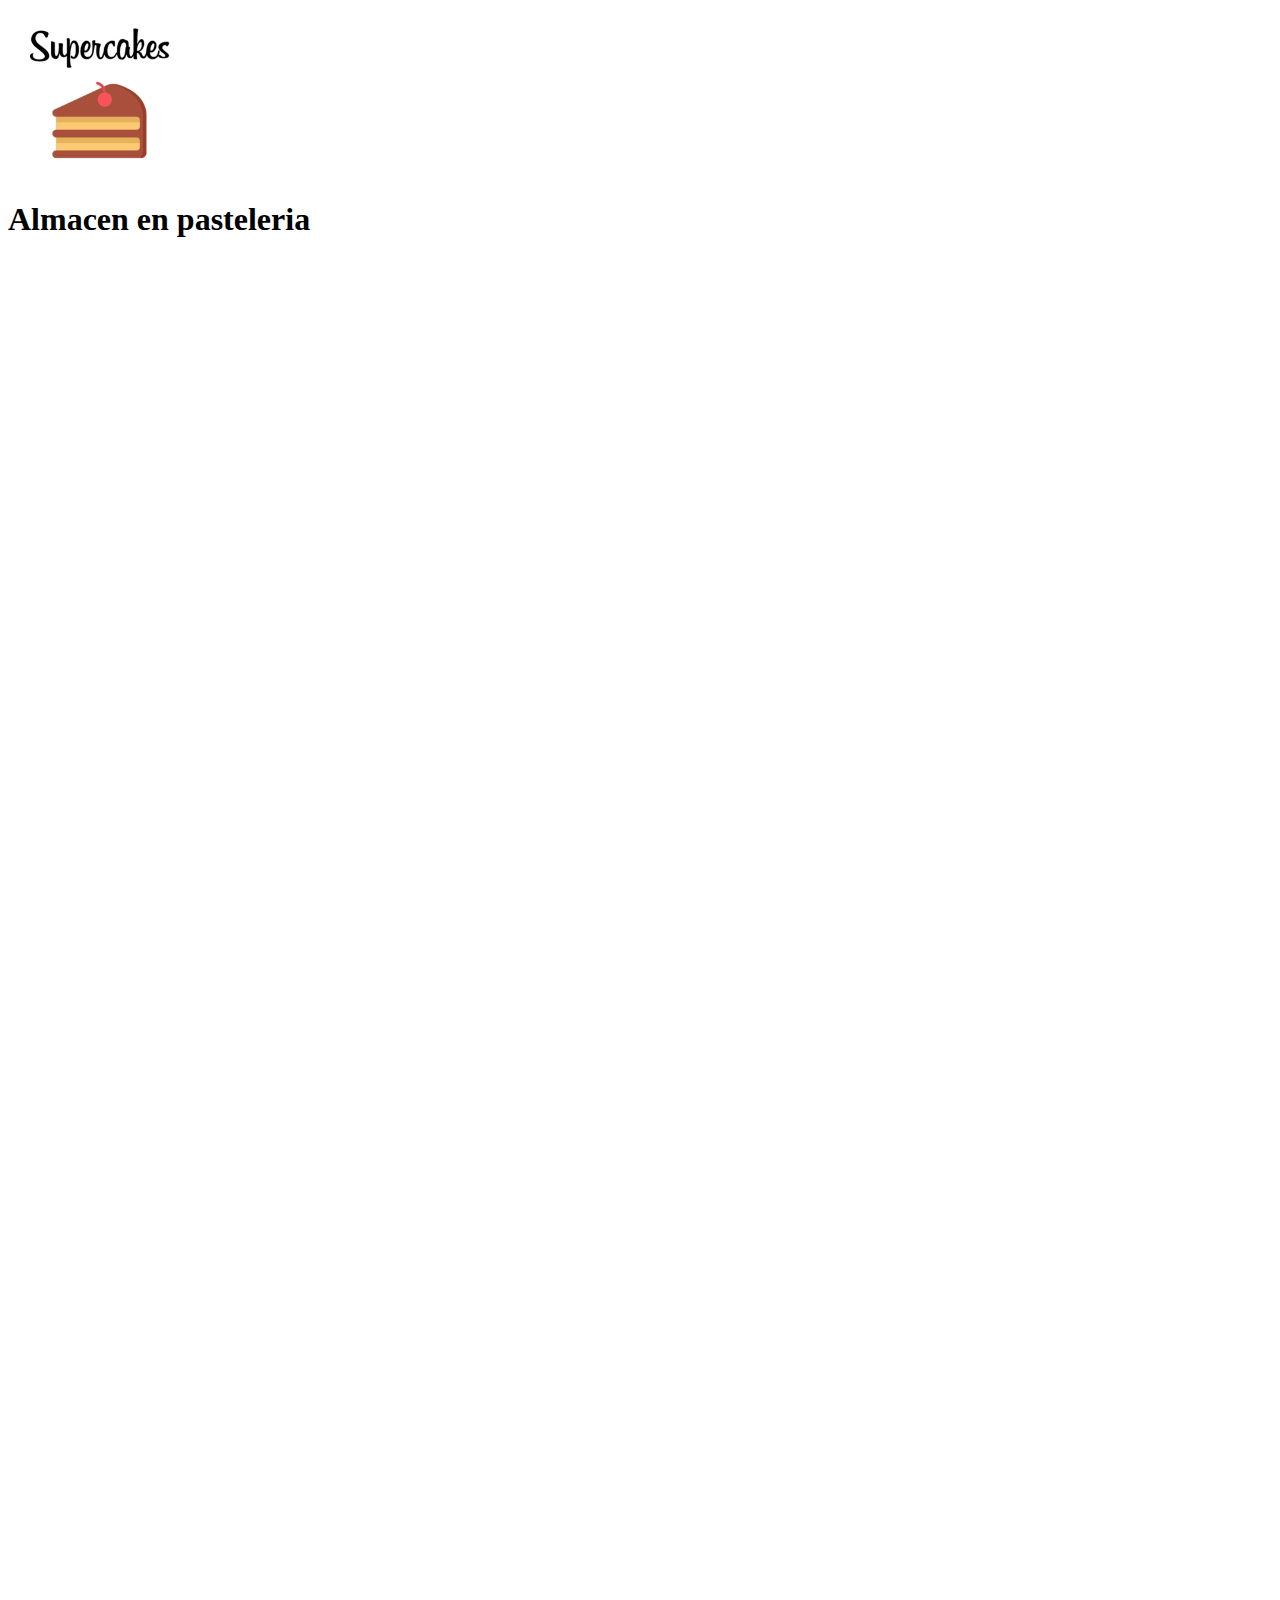
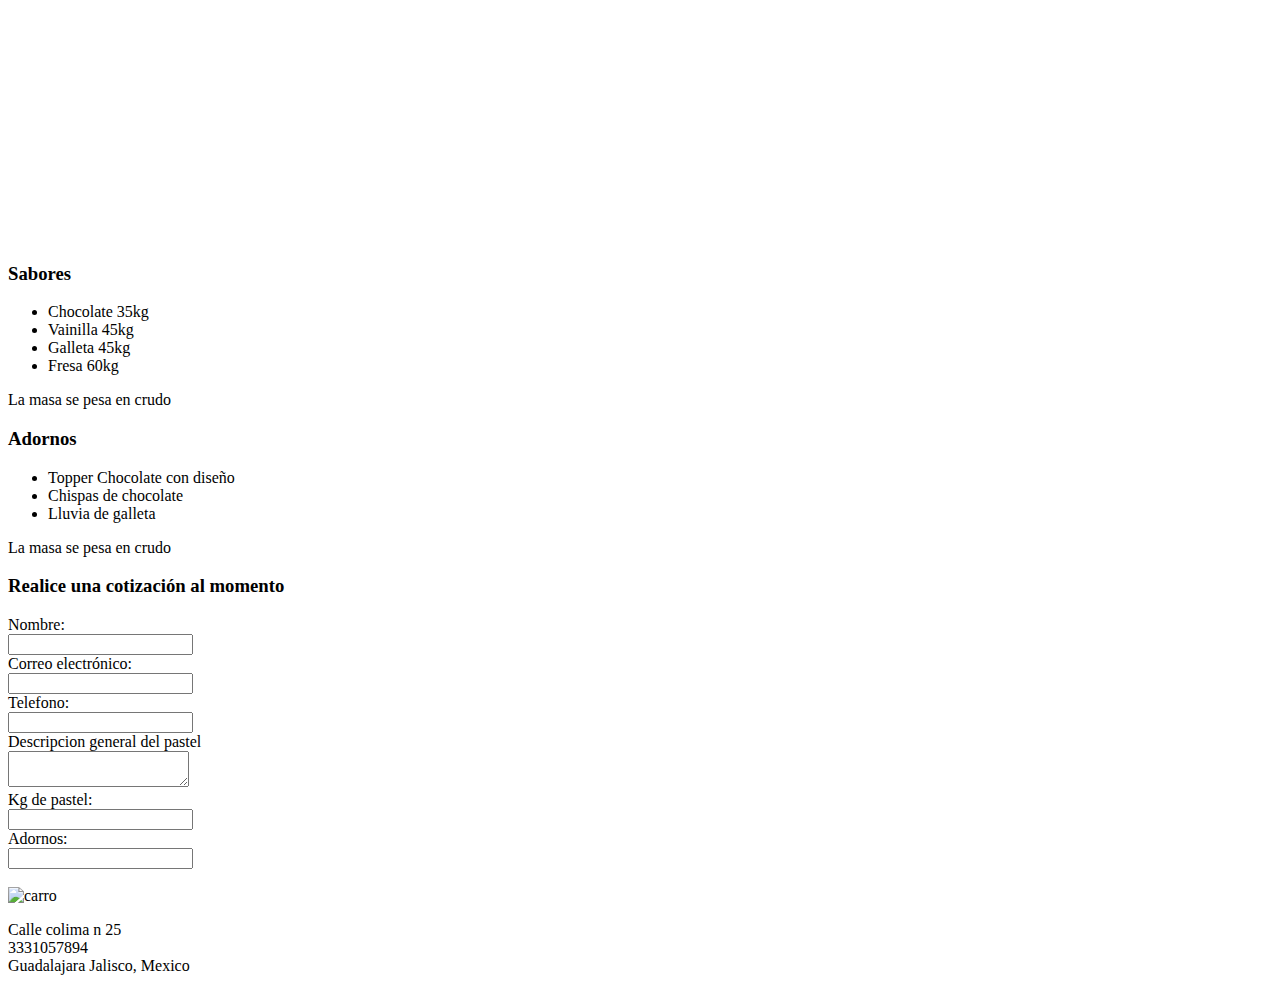
==== 02-html/pasteleria/indexadmin.html @ 0bd9b95a "primer commit" ====
<!DOCTYPE html>
<html lang="en">

<head>
    <meta charset="UTF-8">
    <meta http-equiv="X-UA-Compatible" content="IE=edge">
    <meta name="viewport" content="width=device-width, initial-scale=1.0">
    <title>Practica en Launch X</title>
</head>


<body>
    <div class="logo">
        <img src="./img/logo.jpg" id="logo" alt="">
        <style>
            #logo {
                width: 15%;
            }
        </style>
    </div>

    <h1>Almacen en pasteleria</h1>


    <br><br><br><br><br><br><br><br><br><br><br><br><br><br><br><br><br><br><br><br><br><br><br><br><br><br><br><br><br><br><br><br><br><br><br><br><br><br><br><br><br><br><br><br><br><br><br><br><br><br><br><br><br><br><br><br><br><br><br><br><br><br><br><br><br><br><br><br><br><br><br><br><br><br><br><br><br><br><br><br><br><br><br><br><br><br><br><br>


    <div class="sabores">
        <h3>Sabores</h3>
        <ul>
            <li>Chocolate 35kg</li>
            <li>Vainilla 45kg</li>
            <li>Galleta 45kg</li>
            <li>Fresa 60kg</li>
        </ul>
        <p>La masa se pesa en crudo</p>


    </div>


    <div class="adornos">
        <h3>Adornos</h3>
        <ul>
            <li>Topper Chocolate con diseño</li>
            <li>Chispas de chocolate</li>
            <li>Lluvia de galleta</li>

        </ul>
        <p>La masa se pesa en crudo</p>


    </div>

    <form action="">
        <h3>Realice una cotización al momento</h3>


        <label for="name">Nombre:</label>
        <br>
        <input type="text" id="name" name="user_name">


        <br>
        <label for="mail">Correo electrónico:</label>
        <br>
        <input type="email" id="mail" name="user_mail">

        <br>
        <label for="telefono">Telefono:</label>
        <br>
        <input type="tel" id="telefono" name="user_phone">
        <br>
        <label for="msg">Descripcion general del pastel</label>
        <br>
        <textarea id="msg" name="user_message"></textarea>



        <br>
        <label for="masas">Kg de pastel:</label>

        <br>
        <input list="masas">

        <datalist id="masas">
  <option value="Chocolate">
  <option value="Vainilla">
  <option value="Galleta">
  <option value="Fresa">
  
</datalist>
        <br>

        <label for="masas">Adornos:</label>

        <br>
        <input list="adornos">

        <datalist id="adornos">
  <option value="Topper Chocolate con diseño">
  <option value="Chispas de chocolate">
  <option value="Lluvia de galleta">
  
    
  
</datalist>





    </form>

    <br>
    <img src="https://st2.depositphotos.com/1009864/5937/i/950/depositphotos_59378839-stock-photo-different-pieces-of-cake-on.jpg" alt="carro">
</body>


<footer>

    <p>Calle colima n 25 <br> 3331057894 <br> Guadalajara Jalisco, Mexico</p>

</footer>

</html>
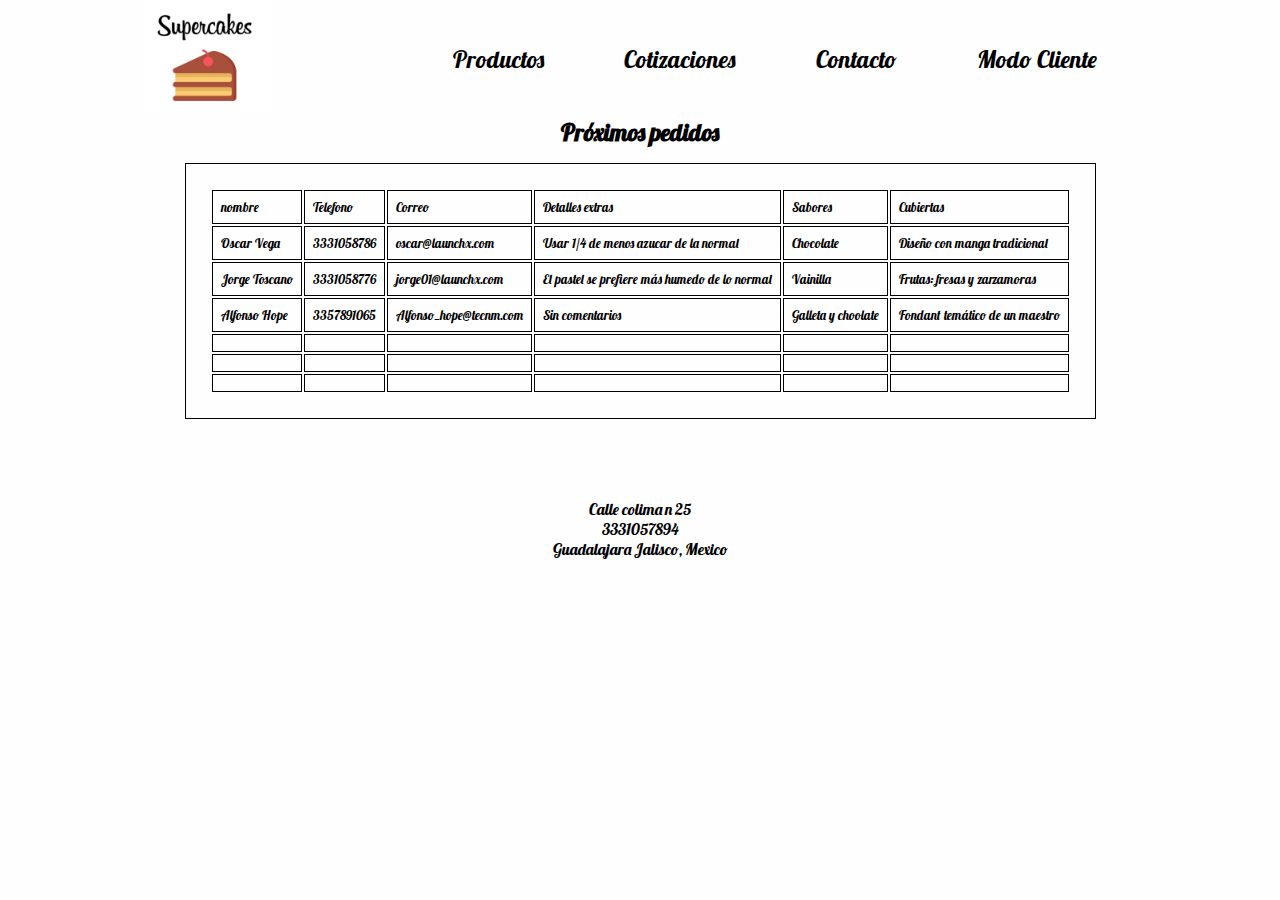
==== commit bfbceecb: "imagenes corregidas" ====
--- a/02-html/pasteleria/indexadmin.html
+++ b/02-html/pasteleria/indexadmin.html
@@ -5,122 +5,137 @@
     <meta charset="UTF-8">
     <meta http-equiv="X-UA-Compatible" content="IE=edge">
     <meta name="viewport" content="width=device-width, initial-scale=1.0">
-    <title>Practica en Launch X</title>
+    <link rel="stylesheet" href="./styles/style.css">
+    <link rel="preconnect" href="https://fonts.googleapis.com">
+    <link rel="preconnect" href="https://fonts.gstatic.com" crossorigin>
+    <link href="https://fonts.googleapis.com/css2?family=Lobster&display=swap" rel="stylesheet">
+    <title>Supercakes</title>
 </head>
 
 
 <body>
-    <div class="logo">
-        <img src="./img/logo.jpg" id="logo" alt="">
-        <style>
-            #logo {
-                width: 15%;
-            }
-        </style>
-    </div>
-
-    <h1>Almacen en pasteleria</h1>
-
-
-    <br><br><br><br><br><br><br><br><br><br><br><br><br><br><br><br><br><br><br><br><br><br><br><br><br><br><br><br><br><br><br><br><br><br><br><br><br><br><br><br><br><br><br><br><br><br><br><br><br><br><br><br><br><br><br><br><br><br><br><br><br><br><br><br><br><br><br><br><br><br><br><br><br><br><br><br><br><br><br><br><br><br><br><br><br><br><br><br>
-
-
-    <div class="sabores">
-        <h3>Sabores</h3>
-        <ul>
-            <li>Chocolate 35kg</li>
-            <li>Vainilla 45kg</li>
-            <li>Galleta 45kg</li>
-            <li>Fresa 60kg</li>
-        </ul>
-        <p>La masa se pesa en crudo</p>
-
-
-    </div>
-
-
-    <div class="adornos">
-        <h3>Adornos</h3>
-        <ul>
-            <li>Topper Chocolate con diseño</li>
-            <li>Chispas de chocolate</li>
-            <li>Lluvia de galleta</li>
-
-        </ul>
-        <p>La masa se pesa en crudo</p>
-
-
-    </div>
-
-    <form action="">
-        <h3>Realice una cotización al momento</h3>
-
-
-        <label for="name">Nombre:</label>
-        <br>
-        <input type="text" id="name" name="user_name">
-
-
-        <br>
-        <label for="mail">Correo electrónico:</label>
-        <br>
-        <input type="email" id="mail" name="user_mail">
-
-        <br>
-        <label for="telefono">Telefono:</label>
-        <br>
-        <input type="tel" id="telefono" name="user_phone">
-        <br>
-        <label for="msg">Descripcion general del pastel</label>
-        <br>
-        <textarea id="msg" name="user_message"></textarea>
-
-
-
-        <br>
-        <label for="masas">Kg de pastel:</label>
-
-        <br>
-        <input list="masas">
-
-        <datalist id="masas">
-  <option value="Chocolate">
-  <option value="Vainilla">
-  <option value="Galleta">
-  <option value="Fresa">
-  
-</datalist>
-        <br>
-
-        <label for="masas">Adornos:</label>
-
-        <br>
-        <input list="adornos">
-
-        <datalist id="adornos">
-  <option value="Topper Chocolate con diseño">
-  <option value="Chispas de chocolate">
-  <option value="Lluvia de galleta">
-  
-    
-  
-</datalist>
 
 
 
 
 
-    </form>
 
-    <br>
-    <img src="https://st2.depositphotos.com/1009864/5937/i/950/depositphotos_59378839-stock-photo-different-pieces-of-cake-on.jpg" alt="carro">
+
+    <div class="menu_principal">
+        <div class="logo">
+            <img src="./img/logo.jpg" id="logo" alt="">
+
+        </div>
+
+        <div class="menu_cabezal">
+            <a href="#Sabores" id="">
+                <p>Productos</p>
+            </a>
+            <a href="#Cotizaciones" id="">
+                <p>Cotizaciones</p>
+            </a>
+            <a href="#footer">
+                <p>Contacto</p>
+            </a>
+
+
+
+            <div class="minilogo">
+                <a href="./index.html">
+                    <p>Modo Cliente</p>
+                </a>
+
+
+            </div>
+        </div>
+    </div>
+
+
+    <main>
+
+        <h2>Próximos pedidos</h2>
+
+        <div class="container_pedidos">
+
+            <table>
+                <tr>
+                    <td>nombre</td>
+                    <td>Telefono</td>
+                    <td>Correo</td>
+                    <td>Detalles extras</td>
+                    <td>Sabores</td>
+                    <td>Cubiertas</td>
+                </tr>
+
+                <tr>
+                    <td>Oscar Vega</td>
+                    <td>3331058786</td>
+                    <td>oscar@launchx.com</td>
+                    <td>Usar 1/4 de menos azucar de la normal</td>
+                    <td>Chocolate</td>
+                    <td>Diseño con manga tradicional</td>
+                </tr>
+
+                <tr>
+                    <td>Jorge Toscano</td>
+                    <td>3331058776</td>
+                    <td>jorge01@launchx.com</td>
+                    <td>El pastel se prefiere más humedo de lo normal</td>
+                    <td>Vainilla</td>
+                    <td>Frutas: fresas y zarzamoras</td>
+                </tr>
+
+
+                <tr>
+                    <td>Alfonso Hope</td>
+                    <td>3357891065</td>
+                    <td>Alfonso_hope@tecnm.com</td>
+                    <td>Sin comentarios</td>
+                    <td>Galleta y choolate</td>
+                    <td>Fondant temático de un maestro</td>
+                </tr>
+
+                <tr>
+                    <td> </td>
+                    <td></td>
+                    <td></td>
+                    <td></td>
+                    <td></td>
+                    <td></td>
+                </tr>
+
+                <tr>
+                    <td> </td>
+                    <td></td>
+                    <td></td>
+                    <td></td>
+                    <td></td>
+                    <td></td>
+                </tr>
+
+                <tr>
+                    <td> </td>
+                    <td></td>
+                    <td></td>
+                    <td></td>
+                    <td></td>
+                    <td></td>
+                </tr>
+            </table>
+
+        </div>
+
+    </main>
+    <footer id="footer">
+        <div class="info">
+
+            <p>Calle colima n 25 <br> 3331057894 <br> Guadalajara Jalisco, Mexico</p>
+        </div>
+
+    </footer>
 </body>
 
 
-<footer>
 
-    <p>Calle colima n 25 <br> 3331057894 <br> Guadalajara Jalisco, Mexico</p>
-
-</footer>
 
 </html>--- a/02-html/pasteleria/styles/style.css
+++ b/02-html/pasteleria/styles/style.css
@@ -0,0 +1,189 @@
+    * {
+        box-sizing: border-box;
+        margin: 0;
+        padding: 0;
+        font-family: 'Lobster', cursive;
+    }
+    
+    html {
+        scroll-behavior: smooth;
+    }
+    
+    body {
+        background-color: #fefefe;
+        width: 100%;
+        height: 100%;
+        display: flex;
+        flex-direction: column;
+    }
+    
+    h2 {
+        text-align: center;
+        width: 100%;
+    }
+    /* Header */
+    
+    #logo {
+        width: 8rem;
+    }
+    
+    .menu_principal,
+    .menu_cabezal {
+        display: flex;
+        justify-content: space-evenly;
+        align-items: center;
+    }
+    /* .menu_cabezal {
+    margin-right: 18rem;
+}
+*/
+    
+    .minilogo {
+        display: flex;
+        flex-direction: column;
+    }
+    
+    #admin {
+        width: 2rem;
+    }
+    
+    .menu_cabezal p {
+        padding: 1rem;
+        margin: 1.5rem;
+        /* background-color: #ead295; 
+        border-radius: 35%;*/
+        font-size: 1.5rem;
+    }
+    
+    a {
+        text-decoration: none;
+        color: black;
+    }
+    
+    h4 {
+        font-size: 1.2rem;
+    }
+    /* Banner principal */
+    
+    main {
+        display: flex;
+        flex-wrap: wrap;
+        justify-content: center;
+        flex-direction: column;
+    }
+    
+    .box {
+        width: 3rem;
+        background-color: black;
+        margin: 2rem;
+    }
+    
+    .box img {
+        width: 100%;
+    }
+    /*cards container*/
+    
+    .title {
+        margin-top: 2rem;
+        text-align: center;
+    }
+    
+    .container {
+        width: 100%;
+        max-width: 1200px;
+        display: flex;
+        flex-wrap: wrap;
+        justify-content: center;
+        margin: auto;
+        /* background-color: #ead295; */
+    }
+    
+    .container .card {
+        width: 330px;
+        height: 430px;
+        border-radius: 8px;
+        box-shadow: 0 2px 2px rgba(0, 0, 0, .2);
+        overflow: hidden;
+        margin: 20px;
+        text-align: center;
+        transition: all 0.25s;
+    }
+    
+    .container .card:hover {
+        transform: translateY(-15px);
+        box-shadow: 0 12px 16px rgba(0, 0, 0, .2);
+    }
+    
+    .container .card img {
+        width: 330px;
+        height: 220px;
+    }
+    
+    .container .card h4 {
+        font-weight: bolder;
+    }
+    
+    .container .card p {
+        padding: 0 1rem;
+        font-size: 16px;
+        font-weight: 300;
+    }
+    
+    .container .card a {
+        font-weight: 500;
+        color: gray;
+        /* border: 1px solid black; */
+    }
+    /*formulario*/
+    
+    form .formu {
+        display: flex;
+        flex-direction: column;
+    }
+    
+    fieldset {
+        margin-bottom: 1rem;
+        padding: 1rem;
+    }
+    
+    textarea {
+        resize: none;
+    }
+    /*footer*/
+    
+    footer {
+        margin: 4rem 0 1rem 0;
+        display: flex;
+        justify-content: center;
+        flex-direction: column;
+        text-align: center;
+    }
+    
+    .container_botones {
+        display: flex;
+        justify-content: space-evenly
+    }
+    
+    .boton {
+        border-radius: .3rem;
+        padding: .5rem;
+    }
+    /*index admin*/
+    
+    .container_pedidos {
+        display: flex;
+        justify-content: center;
+    }
+    
+    table {
+        border: solid 1px black;
+        margin: 1rem;
+        padding: 1.5rem;
+    }
+    
+    table td {
+        border: solid 1px black;
+        padding: .5rem;
+        margin: auto;
+        font-size: .8rem;
+    }